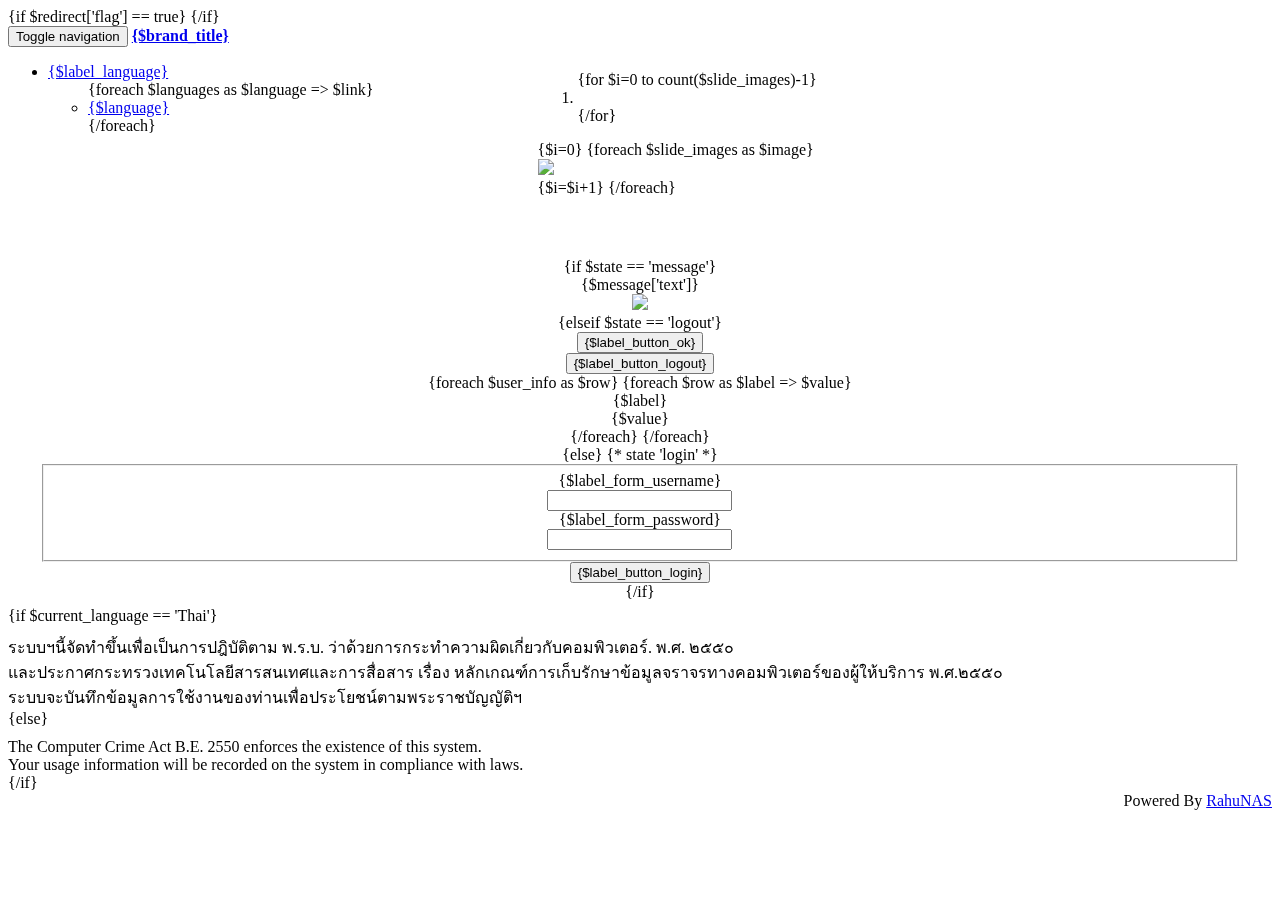
==== weblogin/templates/rahunas-bootstrap/index.html @ ed393484 "Renovate the PHP weblogin code" ====
<!DOCTYPE html>
<html>
<head>
<meta http-equiv="Content-Type" content="text/html; charset=UTF-8">
<meta http-equiv="X-UA-Compatible" content="IE=edge">
<meta name="viewport" content="width=device-width, initial-scale=1">
{if $redirect['flag'] == true}
<meta http-equiv="refresh" content="{$redirect['delay']}; url={$redirect['url']}">
{/if}

<title>RahuNAS Authentication</title>

<link href="{$template_path}/css/bootstrap.min.css" rel="stylesheet">
<link href="{$template_path}/css/bootstrap-theme.min.css" rel="stylesheet">
<link href="{$template_path}/css/rahunas.css" rel="stylesheet">
<link href="{$template_path}/libs/jasny-bootstrap/css/jasny-bootstrap.min.css" rel="stylesheet">

<!-- HTML5 shim and Respond.js IE8 support of HTML5 elements and media queries -->
<!--[if lt IE 9]>
  <script src="{$template_path}/js/html5shiv.js"></script>
  <script src="{$template_path}/js/respond.min.js"></script>
<![endif]-->

<style>
@font-face {
  font-family: 'Glyphicons Halflings';

  src: url('{$template_path}/css/fonts/glyphicons-halflings-regular.eot');
  src: url('{$template_path}/css/fonts/glyphicons-halflings-regular.eot?#iefix') format('embedded-opentype'), url('{$template_path}/css/fonts/glyphicons-halflings-regular.woff') format('woff'), url('{$template_path}/css/fonts/glyphicons-halflings-regular.ttf') format('truetype'), url('{$template_path}/css/fonts/glyphicons-halflings-regular.svg#glyphicons_halflingsregular') format('svg');
}
</style>

</head>
<body>
<div class="navbar navbar-inverse navbar-fixed-top" role="navivation" data-dropdown="dropdown" style="z-index: 99;">
  <div class="container-fluid">
    <div class="navbar-header">
      <button type="button" class="navbar-toggle" data-toggle="collapse" data-target="#rhbootstrap-navbar-collapse">
        <span class="sr-only">Toggle navigation</span>
        <span class="icon-bar"></span>
        <span class="icon-bar"></span>
        <span class="icon-bar"></span>
      </button>
      <b><a class="navbar-brand" href="{$smarty.server.REQUEST_URI}">{$brand_title}</a></b>
    </div>

    <div class="collapse navbar-collapse" id="rhbootstrap-navbar-collapse">
      <ul class="nav navbar-nav">
        <li class="dropdown">
          <a href="#" class="dropdown-toggle" data-toggle="dropdown">{$label_language} <span class="glyphicon glyphicon-collapse-down" style="font-size: 9pt"></span></a>
          <ul class="dropdown-menu">
            {foreach $languages as $language => $link}
              <li><a href="{$link}">{$language}</a></li>
            {/foreach}
          </ul>
        </li>
      </ul>
    </div>
  </div>
</div>

<div class="rh-container-top" id="rh-stripe" style="height: 57px;"></div>

<div class="container-fluid" style="z-index:-1;">
  <div class="row">
    <div class="col-xs-12 col-sm-12 col-md-5" style="margin-top: 50px;">
      <center>
      {if $state == 'message'}
      <div class="alert alert-{$message['type']} alert-fixed-top h4" role="alert" id="rh_message">{$message['text']}</div>
      <div><img src="loading.gif"></div>
      {elseif $state == 'logout'}
      <div class="well" style="width: 95%;">
        <form name="logout" role="form" class="form-horizontal" action="{$smarty.server.REQUEST_URI}" method="post">
        <div class="form-group">
          <div class="col-xs-6">
            <button type="button" name="do_ok" class="form-control btn btn-success" onclick="window.open('{$user_request_url}');">
              <span class="glyphicon glyphicon-ok"></span>
              <span class="hidden-xs"> {$label_button_ok}</span>
            </button>
          </div>
          <div class="col-xs-6">
            <button type="submit" name="do_logout" value="logout" class="form-control btn btn-primary" id="rh_logout_button">
              <span class="glyphicon glyphicon-remove"></span>
              <span class="hidden-xs"> {$label_button_logout}</span>
            </button>
          </div>
        </div>
        {foreach $user_info as $row}
          {foreach $row as $label => $value}
          <div class='row'>
            <label class='col-sm-4 control-label'>{$label}</label>
            <div class='col-sm-8 form-control-static'>{$value}</div>
          </div>
          {/foreach}
        {/foreach}
        </form>
      </div>
      {else} {* state 'login' *}
      <div class="well" style="width: 95%;">
        <form name="login" role="form" class="form-horizontal" action="{$smarty.server.REQUEST_URI}" method="post">
        <fieldset>
        <div class="form-group">
          <label for="user" class="col-sm-4 control-label">{$label_form_username}</label>
          <div class="col-sm-8">
            <input type="text" class="form-control" name="user" id="user">
          </div>
        </div>
        <div class="form-group">
          <label for="passwd" class="col-sm-4 control-label">{$label_form_password}</label>
          <div class="col-sm-8">
            <input type="password" class="form-control" name="passwd">
          </div>
        </div>
        </fieldset>
        <div class="form-group">
          <div class="col-sm-offset-4 col-sm-8">
            <input type="submit" class="form-control btn btn-primary" value="{$label_button_login}" id="rh_login_button">
          </div>
        </div>
        </form>
      </div>
      {/if}
      </center>
    </div>
    <div class="col-md-7 hidden-xs">
      <div id="carousel-rahunas" class="carousel slide hidden-xs hidden-sm" data-ride="carousel" data-interval="10000" style="position: fixed; top: 55px; bottom: 55px; left: 42%; max-width: 58%; height: auto; z-index: -1;" >
        <ol class='carousel-indicators' style='bottom: 70px;'>
        {for $i=0 to count($slide_images)-1}
          <li data-target='#carousel-rahunas' {if $i == 0}class="active"{/if} data-slide-to='{$i}'></li>
        {/for}
        </ol>
        <div class='carousel-inner'>
        {$i=0}
        {foreach $slide_images as $image}
        <div class='item {if $i == 0}active{/if}'><img src='{$image}'></div>
        {$i=$i+1}
        {/foreach}
        </div>
        <a class='left carousel-control' href='#carousel-rahunas' data-slide='prev'>
          <span class='glyphicon glyphicon-chevron-left'></span>
        </a>
        <a class='right carousel-control' href='#carousel-rahunas' data-slide='next'>
          <span class='glyphicon glyphicon-chevron-right'></span>
        </a>
      </div>
    </div>
  </div>
</div>

<div class="rh-container-footer">
<div class="rh-container-bottom" id="rh-stripe" style="height: 6px;"></div>
<div class="container-fluid" id="rh-footer">
  {if $current_language == 'Thai'}
  <div class="hidden-xs" style="margin-top: 10px;" id="rh_footer_thai">
ระบบฯนี้จัดทำขึ้นเพื่อเป็นการปฎิบัติตาม พ.ร.บ. ว่าด้วยการกระทำความผิดเกี่ยวกับคอมพิวเตอร์. พ.ศ. ๒๕๕๐ </br>
และประกาศกระทรวงเทคโนโลยีสารสนเทศและการสื่อสาร เรื่อง หลักเกณฑ์การเก็บรักษาข้อมูลจราจรทางคอมพิวเตอร์ของผู้ให้บริการ พ.ศ.๒๕๕๐ </br>
ระบบจะบันทึกข้อมูลการใช้งานของท่านเพื่อประโยชน์ตามพระราชบัญญัติฯ
  </div>
  {else}
  <div class="hidden-xs" style="margin-top: 10px;" id="rh_footer_eng">
The Computer Crime Act B.E. 2550 enforces the existence of this system.</br>
Your usage information will be recorded on the system in compliance with laws.
  </div>
  {/if}

  <div style="text-align: right;">
    Powered By <a href="http://www.rahunas.org"><span class="label label-success">RahuNAS</span></a>
  </div>
</div>
</div>

<script src="{$template_path}/js/jquery.min.js"></script>
<script src="{$template_path}/js/bootstrap.min.js"></script>
<script src="{$template_path}/libs/jasny-bootrap/js/jasny-bootstrap.min.js"></script>

<script>
$(function () {
  setTimeout (function () {
    $("input[name='user']").focus ();
  }, 200);
});
</script>
</body>
</html>
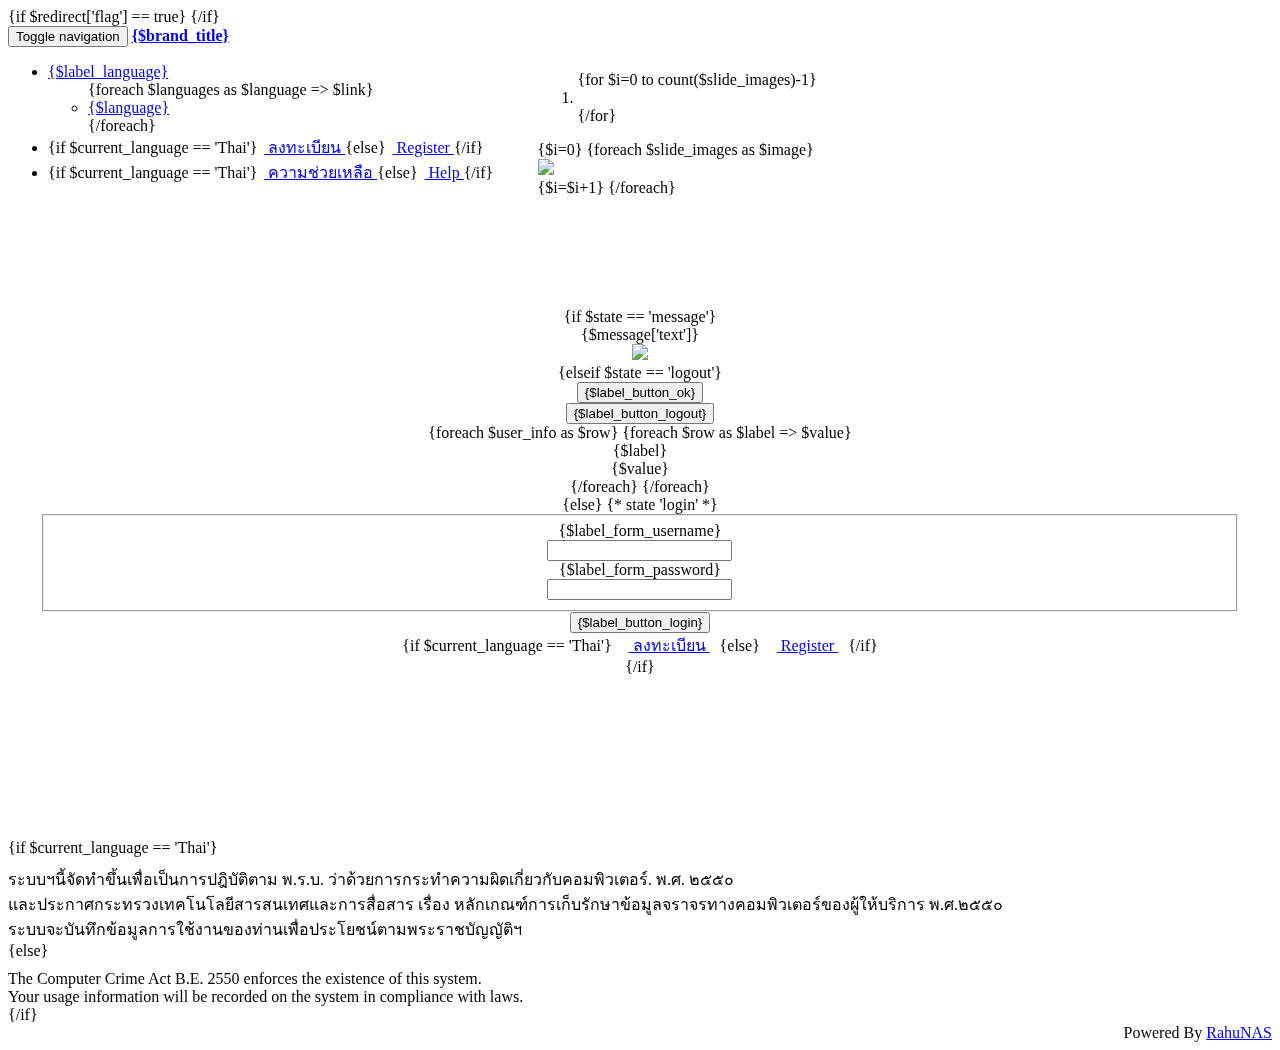
==== commit 23467618: "Add "nas_help_link" to configuration file" ====
--- a/weblogin/templates/rahunas-bootstrap/index.html
+++ b/weblogin/templates/rahunas-bootstrap/index.html
@@ -54,6 +54,32 @@
             {/foreach}
           </ul>
         </li>
+        <li>
+          {if $current_language == 'Thai'}
+          <a href="{$help_link}">
+            <span class="glyphicon glyphicon-barcode" style="display: inline-block; color: 999999; padding-right: 3px;"></span>
+            ลงทะเบียน
+          </a>
+          {else}
+          <a href="{$help_link}">
+            <span class="glyphicon glyphicon-barcode" style="display: inline-block; color: 999999; padding-right: 3px;"></span>
+            Register
+          </a>
+          {/if}
+        </li>
+        <li>
+          {if $current_language == 'Thai'}
+          <a href="{$help_link}">
+            <span class="glyphicon glyphicon-question-sign" style="display: inline-block; color: 999999; padding-right: 3px;"></span>
+            ความช่วยเหลือ
+          </a>
+          {else}
+          <a href="{$help_link}">
+            <span class="glyphicon glyphicon-question-sign" style="display: inline-block; color: 999999; padding-right: 3px;"></span>
+            Help
+          </a>
+          {/if}
+        </li>
       </ul>
     </div>
   </div>
@@ -119,6 +145,23 @@
         </div>
         </form>
       </div>
+      <div class="visible-xs" style="height: 200px;">
+        {if $current_language == 'Thai'}
+        <span class="img-thumbnail" style="padding: 10px;">
+          <a href="{$help_link}">
+            <span class="glyphicon glyphicon-barcode" style="display: inline-block; color: 999999; padding-right: 3px;"></span>
+            ลงทะเบียน
+          </a>
+        </span>
+        {else}
+        <span class="img-thumbnail" style="padding: 10px;">
+          <a href="{$help_link}">
+            <span class="glyphicon glyphicon-barcode" style="display: inline-block; color: 999999; padding-right: 3px;"></span>
+            Register
+          </a>
+        </span>
+        {/if}
+      <div>
       {/if}
       </center>
     </div>
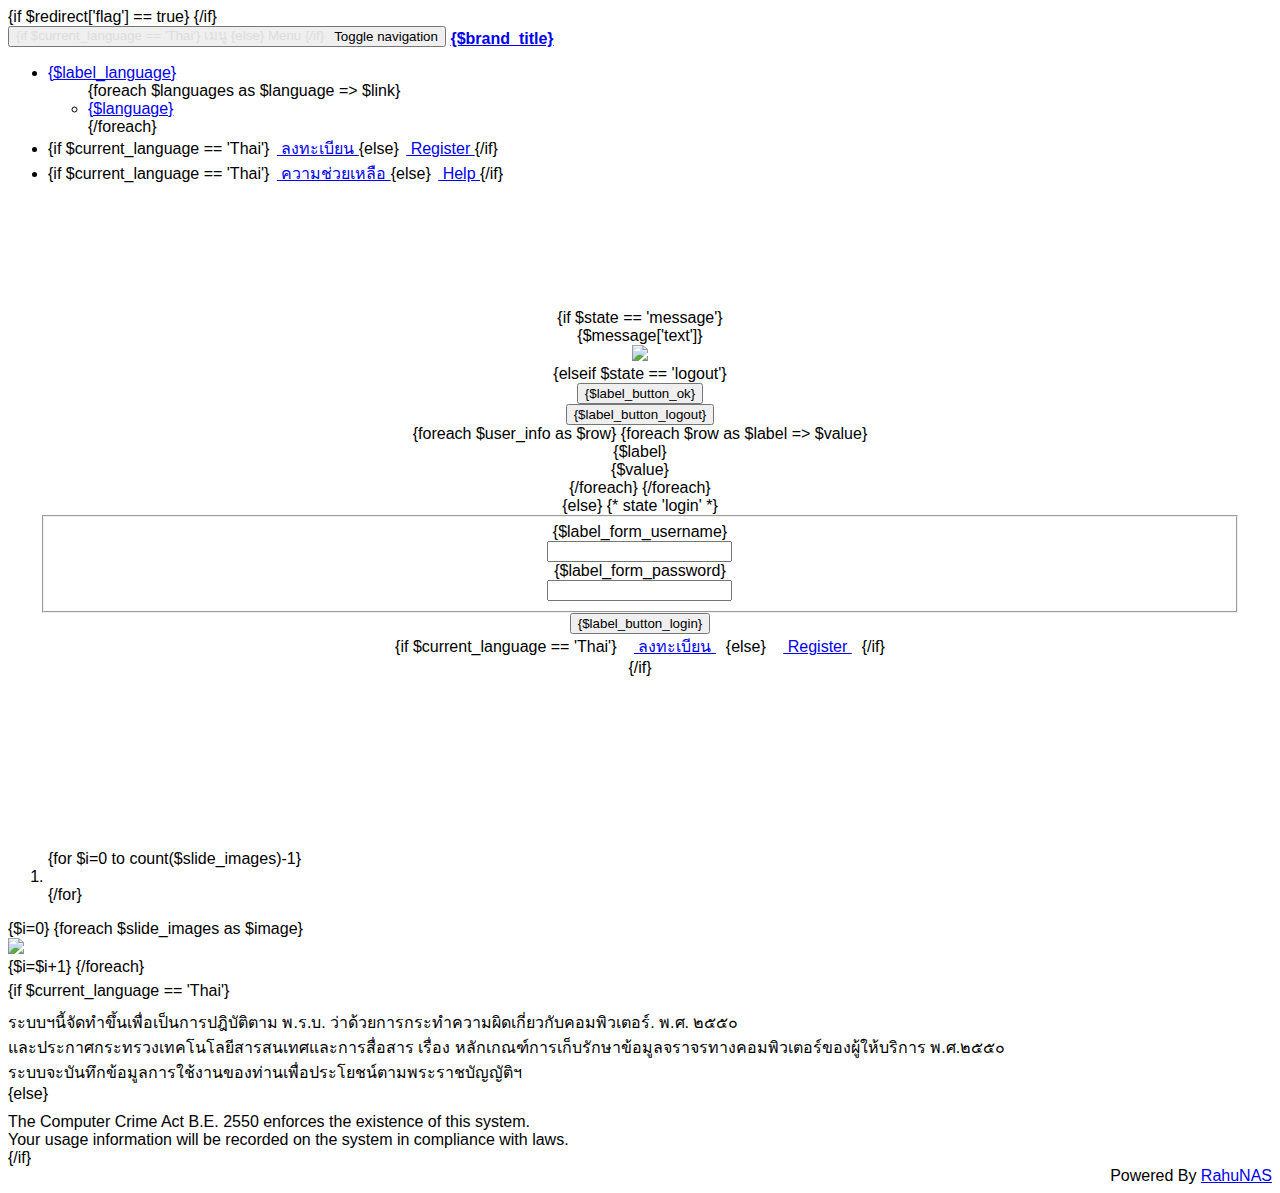
==== commit 3ba4bd4b: "[weblogin] Make a cosmetic to rahunas-bootstrap login template" ====
--- a/weblogin/templates/rahunas-bootstrap/index.html
+++ b/weblogin/templates/rahunas-bootstrap/index.html
@@ -28,6 +28,17 @@
   src: url('{$template_path}/css/fonts/glyphicons-halflings-regular.eot');
   src: url('{$template_path}/css/fonts/glyphicons-halflings-regular.eot?#iefix') format('embedded-opentype'), url('{$template_path}/css/fonts/glyphicons-halflings-regular.woff') format('woff'), url('{$template_path}/css/fonts/glyphicons-halflings-regular.ttf') format('truetype'), url('{$template_path}/css/fonts/glyphicons-halflings-regular.svg#glyphicons_halflingsregular') format('svg');
 }
+
+@font-face {
+  font-family: 'Kanit';
+  font-style: normal;
+  font-weight: 400;
+  src: local('Kanit'), local('Kanit-Regular'), url('{$template_path}/css/fonts/kanit-regular.woff2') format('woff2');
+}
+
+body, input {
+  font-family: 'Kanit', sans-serif;
+}
 </style>
 
 </head>
@@ -36,10 +47,19 @@
   <div class="container-fluid">
     <div class="navbar-header">
       <button type="button" class="navbar-toggle" data-toggle="collapse" data-target="#rhbootstrap-navbar-collapse">
-        <span class="sr-only">Toggle navigation</span>
-        <span class="icon-bar"></span>
-        <span class="icon-bar"></span>
-        <span class="icon-bar"></span>
+        <div style="display: inline-block; float: left; color: #dddddd; padding-right: 10px; line-height: 14px;">
+        {if $current_language == 'Thai'}
+          เมนู
+        {else}
+          Menu
+        {/if}
+        </div>
+        <div style="display: inline-block; float: left;">
+          <span class="sr-only">Toggle navigation</span>
+          <span class="icon-bar"></span>
+          <span class="icon-bar"></span>
+          <span class="icon-bar"></span>
+        </div>
       </button>
       <b><a class="navbar-brand" href="{$smarty.server.REQUEST_URI}">{$brand_title}</a></b>
     </div>
@@ -165,8 +185,8 @@
       {/if}
       </center>
     </div>
-    <div class="col-md-7 hidden-xs">
-      <div id="carousel-rahunas" class="carousel slide hidden-xs hidden-sm" data-ride="carousel" data-interval="10000" style="position: fixed; top: 55px; bottom: 55px; left: 42%; max-width: 58%; height: auto; z-index: -1;" >
+    <div class="col-md-7 hidden-xs rh-container-right" style="padding: 0px;">
+      <div id="carousel-rahunas" class="carousel slide" data-ride="carousel" data-interval="10001">
         <ol class='carousel-indicators' style='bottom: 70px;'>
         {for $i=0 to count($slide_images)-1}
           <li data-target='#carousel-rahunas' {if $i == 0}class="active"{/if} data-slide-to='{$i}'></li>
@@ -175,7 +195,7 @@
         <div class='carousel-inner'>
         {$i=0}
         {foreach $slide_images as $image}
-        <div class='item {if $i == 0}active{/if}'><img src='{$image}'></div>
+        <div class='item {if $i == 0}active{/if}' style="z-index: -1"><img src='{$image}'></div>
         {$i=$i+1}
         {/foreach}
         </div>
@@ -215,12 +235,46 @@
 <script src="{$template_path}/js/jquery.min.js"></script>
 <script src="{$template_path}/js/bootstrap.min.js"></script>
 <script src="{$template_path}/libs/jasny-bootrap/js/jasny-bootstrap.min.js"></script>
+<script src="{$template_path}/libs/jquery-imagefit/jquery.imagefit.min.js"></script>
 
 <script>
+slide_resize = function () {
+  $('#carousel-rahunas').height ($("#rh-footer").offset().top - $("#rhbootstrap-navbar-collapse").height ());
+  $('.item').height ($("#rh-footer").offset().top - $("#rhbootstrap-navbar-collapse").height ());
+
+  $('.slide').imagefit ({
+    mode: 'outside',
+    force: 'true',
+    halign: 'center',
+    valign: 'middle',
+    onStart: function (idx, container, imgcontainer) {
+    }
+  });
+
+  $('.item').imagefit ({
+    mode: 'outside',
+    force: 'true',
+    halign: 'center',
+    valign: 'middle',
+    onStart: function (idx, container, imgcontainer) {
+    }
+  });
+}
+
+$(window).load (function () {
+  slide_resize ();
+});
+
 $(function () {
   setTimeout (function () {
     $("input[name='user']").focus ();
   }, 200);
+
+  slide_resize ();
+});
+
+$(window).resize (function () {
+  slide_resize ();
 });
 </script>
 </body>
